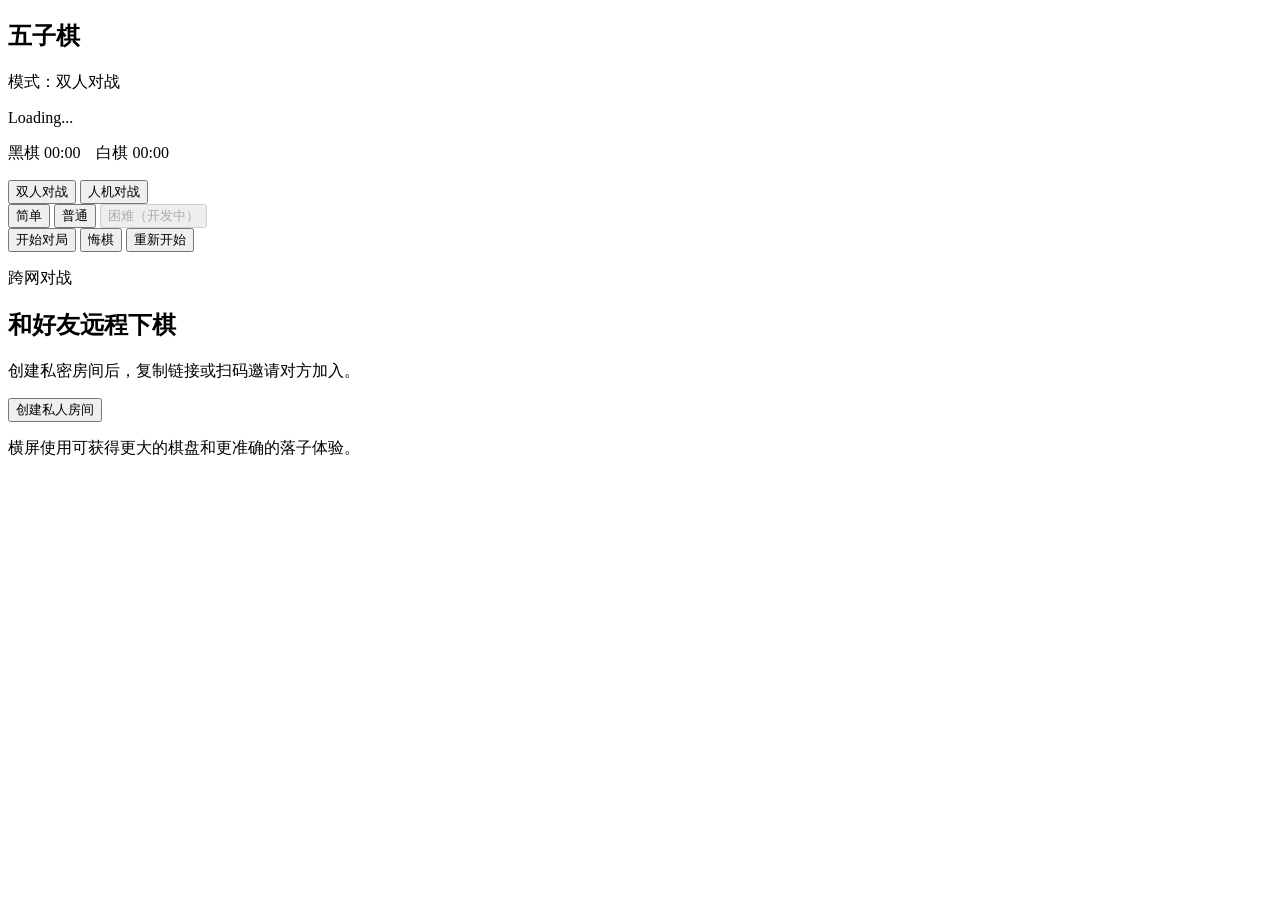
==== gomoku/frontend/index.html @ c9369534 "Normal AI" ====
<!doctype html>
<html lang="zh-CN">
  <head>
    <meta charset="utf-8" />
    <meta name="viewport" content="width=device-width, initial-scale=1" />
    <title>五子棋</title>
    <meta name="theme-color" content="#2f6f67" />
    <link rel="manifest" href="/static/manifest.webmanifest" />
    <link rel="icon" href="/static/icon.svg" type="image/svg+xml" />
    <link rel="stylesheet" href="/static/style.css?v=0.3.0" />
  </head>
  <body>
    <main class="app-shell">
      <section class="game-panel" aria-label="五子棋棋盘">
        <div class="top-bar">
          <div>
            <h1>五子棋</h1>
            <p id="mode-status" class="mode-status">模式：双人对战</p>
            <p id="status" class="status">Loading...</p>
            <p id="timer" class="timer">黑棋 00:00　白棋 00:00</p>
          </div>
          <div class="controls">
            <div class="mode-actions" role="group" aria-label="选择对战模式">
              <button id="mode-local-button" type="button" aria-pressed="true">
                双人对战
              </button>
              <button id="mode-ai-button" type="button" aria-pressed="false">
                人机对战
              </button>
            </div>
            <div id="difficulty-actions" class="difficulty-actions" role="group" aria-label="选择 AI 难度">
              <button id="difficulty-simple-button" type="button" aria-pressed="true">
                简单
              </button>
              <button id="difficulty-normal-button" type="button" aria-pressed="false">
                普通
              </button>
              <button id="difficulty-hard-button" type="button" disabled>
                困难（开发中）
              </button>
            </div>
            <div class="actions">
              <button id="start-button" type="button">开始对局</button>
              <button id="undo-button" type="button">悔棋</button>
              <button id="reset-button" type="button">重新开始</button>
            </div>
          </div>
        </div>

        <section class="online-entry" aria-labelledby="online-entry-title">
          <div>
            <p class="eyebrow">跨网对战</p>
            <h2 id="online-entry-title">和好友远程下棋</h2>
            <p>创建私密房间后，复制链接或扫码邀请对方加入。</p>
          </div>
          <button id="create-room-button" class="primary-button" type="button">创建私人房间</button>
        </section>

        <p class="orientation-hint">横屏使用可获得更大的棋盘和更准确的落子体验。</p>
        <div id="board" class="board" aria-label="15×15 五子棋棋盘"></div>
        <p id="message" class="message" role="status" aria-live="polite"></p>
      </section>
    </main>

    <dialog id="game-result-dialog" class="result-dialog" aria-labelledby="result-title">
      <button id="result-close-button" class="dialog-close" type="button" aria-label="关闭结果窗口">×</button>
      <p class="eyebrow">本局结束</p>
      <h2 id="result-title">对局结束</h2>
      <p id="result-summary" class="status"></p>
      <div class="actions dialog-actions">
        <button id="result-primary-button" class="primary-button" type="button">再来一局</button>
        <button id="result-secondary-button" type="button">查看棋盘</button>
      </div>
    </dialog>

    <script src="/static/pwa.js?v=0.3.0"></script>
    <script src="/static/main.js?v=0.3.0"></script>
  </body>
</html>
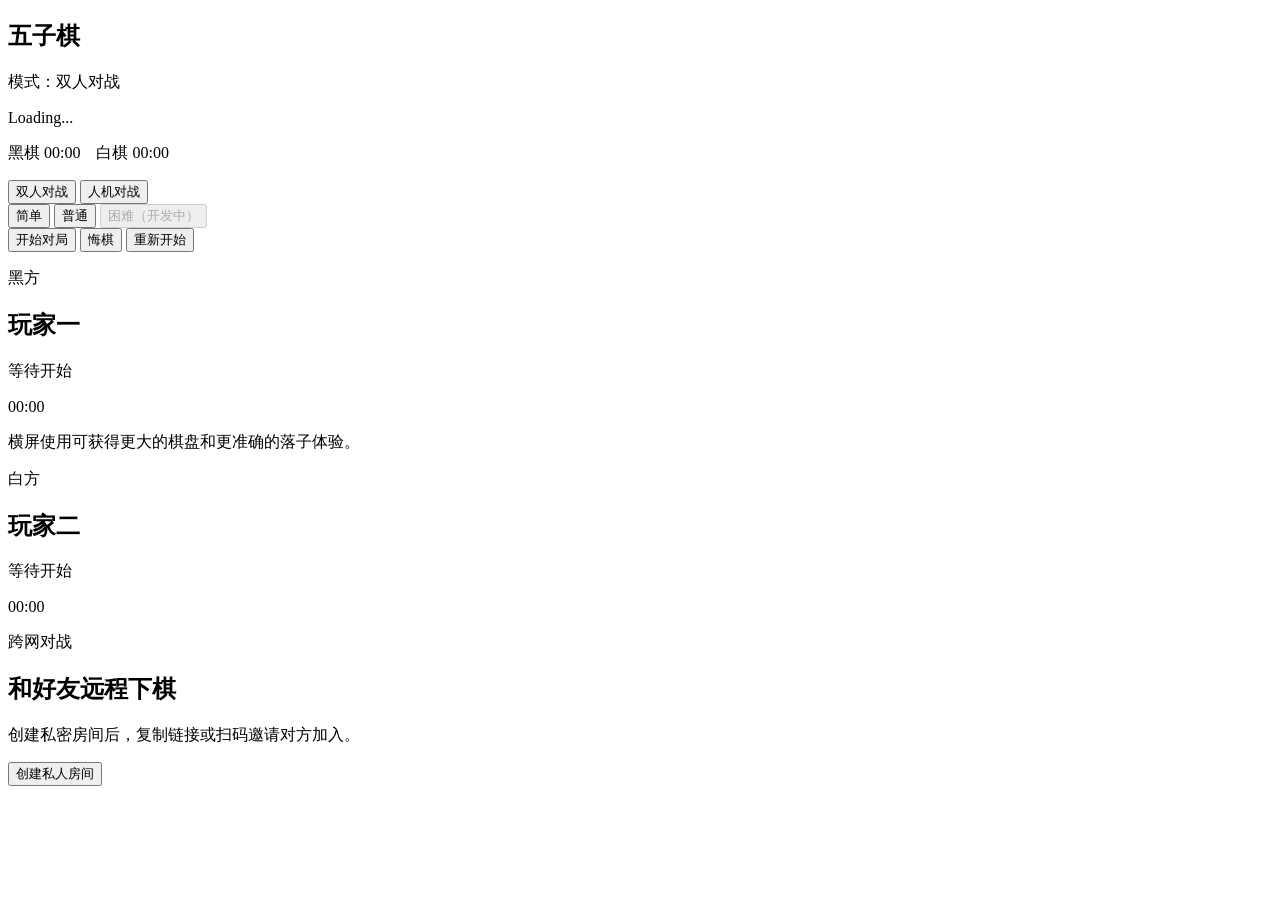
==== commit 60e90cdd: "front end dev" ====
--- a/gomoku/frontend/index.html
+++ b/gomoku/frontend/index.html
@@ -7,17 +7,17 @@
     <meta name="theme-color" content="#2f6f67" />
     <link rel="manifest" href="/static/manifest.webmanifest" />
     <link rel="icon" href="/static/icon.svg" type="image/svg+xml" />
-    <link rel="stylesheet" href="/static/style.css?v=0.3.0" />
+    <link rel="stylesheet" href="/static/style.css?v=0.3.4" />
   </head>
   <body>
     <main class="app-shell">
       <section class="game-panel" aria-label="五子棋棋盘">
-        <div class="top-bar">
-          <div>
+        <header class="game-header">
+          <div class="game-heading">
             <h1>五子棋</h1>
             <p id="mode-status" class="mode-status">模式：双人对战</p>
-            <p id="status" class="status">Loading...</p>
-            <p id="timer" class="timer">黑棋 00:00　白棋 00:00</p>
+            <p id="status" class="status" aria-live="polite">Loading...</p>
+            <p id="timer" class="timer sr-only">黑棋 00:00　白棋 00:00</p>
           </div>
           <div class="controls">
             <div class="mode-actions" role="group" aria-label="选择对战模式">
@@ -39,12 +39,45 @@
                 困难（开发中）
               </button>
             </div>
+            <div id="color-actions" class="option-actions" role="group" aria-label="选择人类棋色" hidden>
+              <button id="color-black-button" type="button" aria-pressed="true">我执黑</button>
+              <button id="color-white-button" type="button" aria-pressed="false">我执白</button>
+              <button id="color-random-button" type="button" aria-pressed="false">随机棋色</button>
+            </div>
             <div class="actions">
               <button id="start-button" type="button">开始对局</button>
               <button id="undo-button" type="button">悔棋</button>
               <button id="reset-button" type="button">重新开始</button>
             </div>
           </div>
+        </header>
+
+        <div class="game-table">
+          <aside id="black-player-card" class="player-card black-player" aria-label="黑方信息">
+            <span class="player-stone player-stone-black" aria-hidden="true"></span>
+            <div class="player-card-copy">
+              <p class="player-color">黑方</p>
+              <h2 id="black-role" class="player-role">玩家一</h2>
+              <p id="black-state" class="player-state">等待开始</p>
+            </div>
+            <time id="black-time" class="player-time">00:00</time>
+          </aside>
+
+          <div class="board-stage">
+            <p class="orientation-hint">横屏使用可获得更大的棋盘和更准确的落子体验。</p>
+            <div id="board" class="board" aria-label="15×15 五子棋棋盘"></div>
+            <p id="message" class="message" role="status" aria-live="polite"></p>
+          </div>
+
+          <aside id="white-player-card" class="player-card white-player" aria-label="白方信息">
+            <span class="player-stone player-stone-white" aria-hidden="true"></span>
+            <div class="player-card-copy">
+              <p class="player-color">白方</p>
+              <h2 id="white-role" class="player-role">玩家二</h2>
+              <p id="white-state" class="player-state">等待开始</p>
+            </div>
+            <time id="white-time" class="player-time">00:00</time>
+          </aside>
         </div>
 
         <section class="online-entry" aria-labelledby="online-entry-title">
@@ -56,9 +89,17 @@
           <button id="create-room-button" class="primary-button" type="button">创建私人房间</button>
         </section>
 
-        <p class="orientation-hint">横屏使用可获得更大的棋盘和更准确的落子体验。</p>
-        <div id="board" class="board" aria-label="15×15 五子棋棋盘"></div>
-        <p id="message" class="message" role="status" aria-live="polite"></p>
+        <details id="ai-debug-panel" class="ai-debug-panel" hidden>
+          <summary>AI 调试信息</summary>
+          <p id="ai-debug-summary" class="ai-debug-summary">尚无搜索数据</p>
+          <ol id="ai-debug-candidates" class="ai-debug-candidates">
+            <li>完成一次 AI 落子后显示候选</li>
+          </ol>
+          <div class="actions ai-debug-actions">
+            <button id="copy-debug-button" type="button">复制问题局面</button>
+            <button id="download-debug-button" type="button">下载 JSON</button>
+          </div>
+        </details>
       </section>
     </main>
 
@@ -73,7 +114,7 @@
       </div>
     </dialog>
 
-    <script src="/static/pwa.js?v=0.3.0"></script>
-    <script src="/static/main.js?v=0.3.0"></script>
+    <script src="/static/pwa.js?v=0.3.4"></script>
+    <script src="/static/main.js?v=0.3.4"></script>
   </body>
 </html>
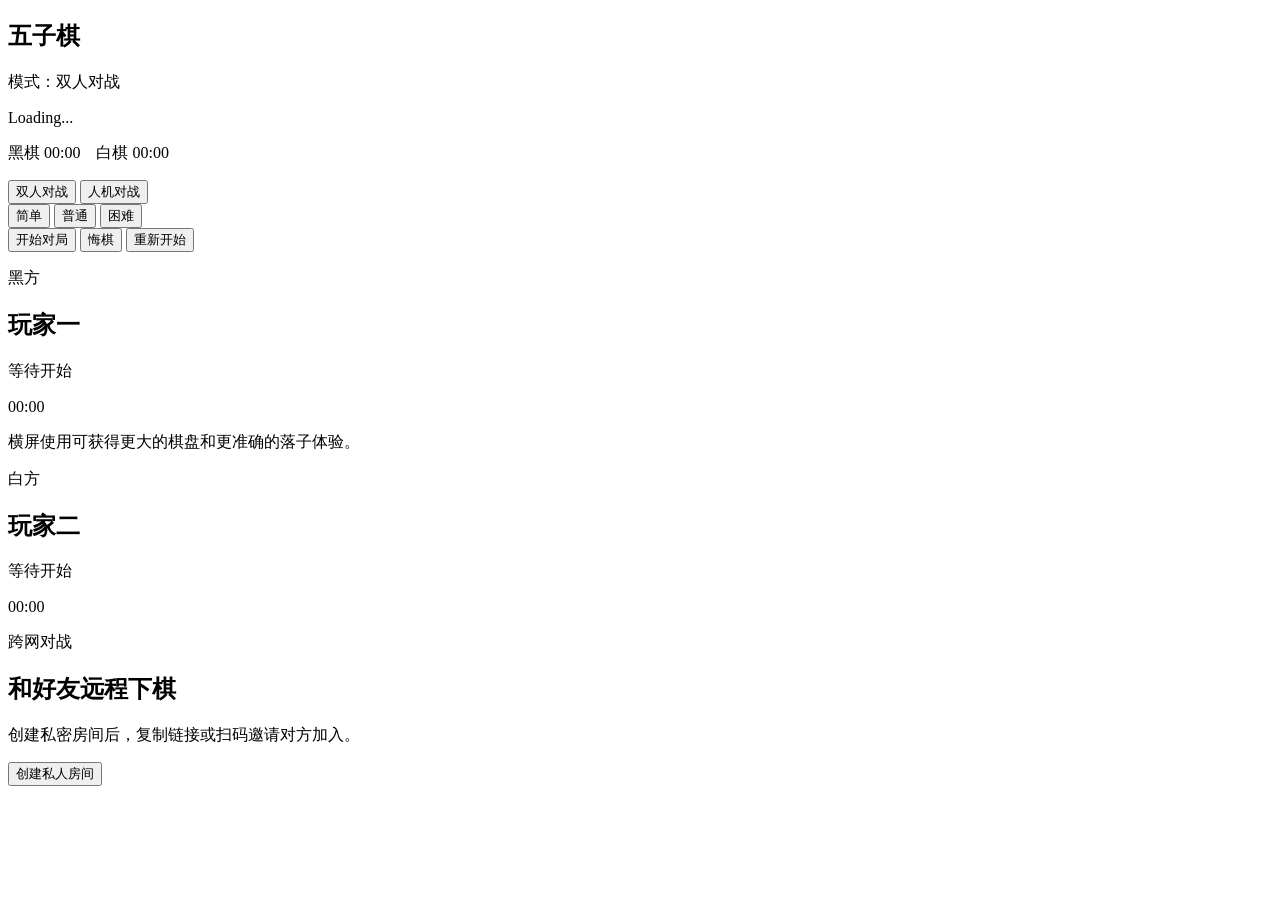
==== commit b46bf3fd: "hard ai init" ====
--- a/gomoku/frontend/index.html
+++ b/gomoku/frontend/index.html
@@ -7,7 +7,7 @@
     <meta name="theme-color" content="#2f6f67" />
     <link rel="manifest" href="/static/manifest.webmanifest" />
     <link rel="icon" href="/static/icon.svg" type="image/svg+xml" />
-    <link rel="stylesheet" href="/static/style.css?v=0.3.4" />
+    <link rel="stylesheet" href="/static/style.css?v=0.3.5" />
   </head>
   <body>
     <main class="app-shell">
@@ -35,8 +35,8 @@
               <button id="difficulty-normal-button" type="button" aria-pressed="false">
                 普通
               </button>
-              <button id="difficulty-hard-button" type="button" disabled>
-                困难（开发中）
+              <button id="difficulty-hard-button" type="button" aria-pressed="false">
+                困难
               </button>
             </div>
             <div id="color-actions" class="option-actions" role="group" aria-label="选择人类棋色" hidden>
@@ -114,7 +114,7 @@
       </div>
     </dialog>
 
-    <script src="/static/pwa.js?v=0.3.4"></script>
-    <script src="/static/main.js?v=0.3.4"></script>
+    <script src="/static/pwa.js?v=0.3.5"></script>
+    <script src="/static/main.js?v=0.3.5"></script>
   </body>
 </html>
